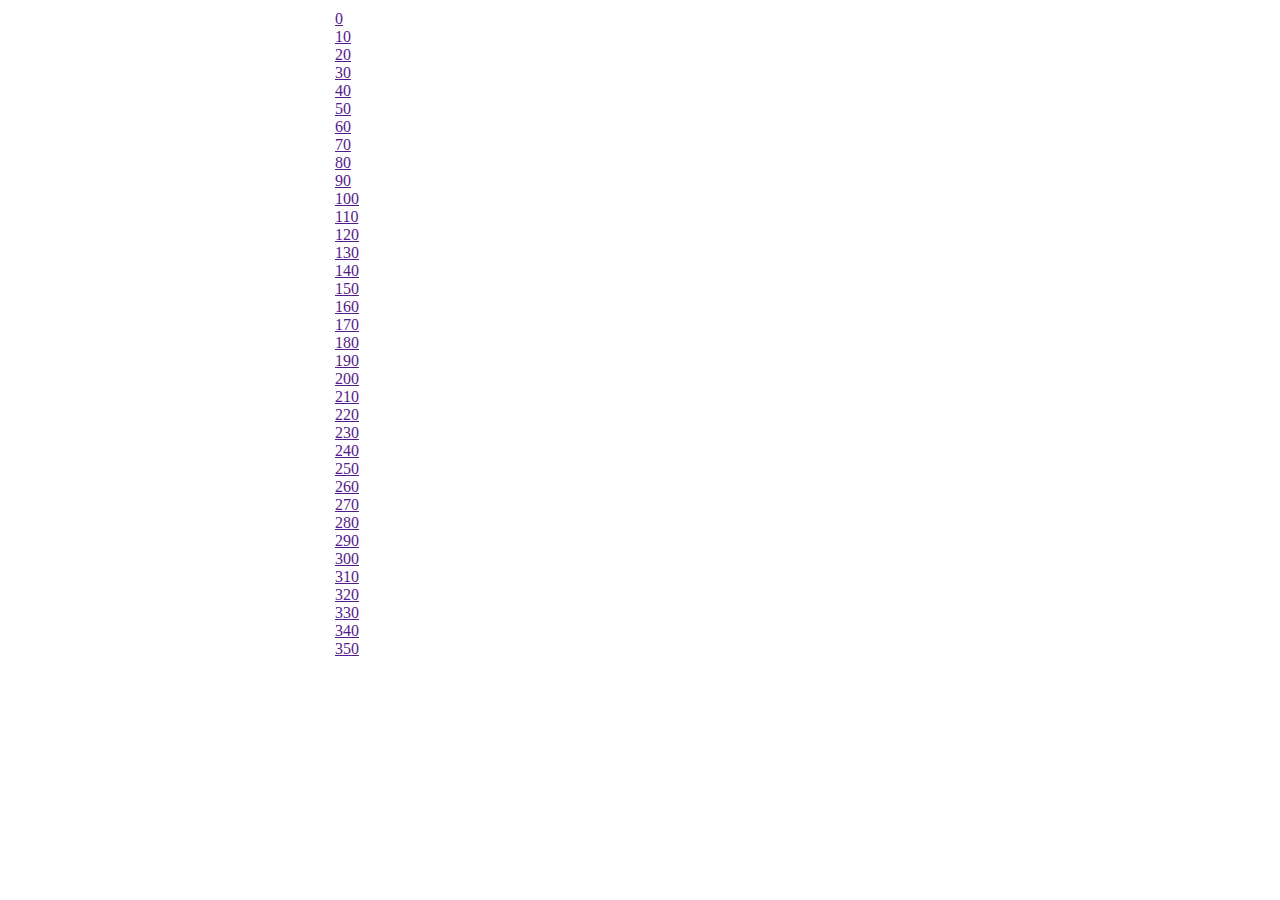
==== index.html @ e34854e9 "initial commit" ====
<!DOCTYPE html PUBLIC "-//W3C//DTD XHTML 1.0 Strict//EN"
  "http://www.w3.org/TR/xhtml1/DTD/xhtml1-strict.dtd">
<html lang="en"><head>
  <meta http-equiv="content-type" content="text/html; charset=utf-8">
  <link rel="stylesheet" href="/styles.css" type="text/css" media="screen" charset="utf-8" />
  <title>fast360</title>
</head>
<body>
  <div>
    <ul>
      <li><a href="">0</a></li>
      <li><a href="">10</a></li>
      <li><a href="">20</a></li>
      <li><a href="">30</a></li>
      <li><a href="">40</a></li>
      <li><a href="">50</a></li>
      <li><a href="">60</a></li>
      <li><a href="">70</a></li>
      <li><a href="">80</a></li>
      <li><a href="">90</a></li>
      <li><a href="">100</a></li>
      <li><a href="">110</a></li>
      <li><a href="">120</a></li>
      <li><a href="">130</a></li>
      <li><a href="">140</a></li>
      <li><a href="">150</a></li>
      <li><a href="">160</a></li>
      <li><a href="">170</a></li>
      <li><a href="">180</a></li>
      <li><a href="">190</a></li>
      <li><a href="">200</a></li>
      <li><a href="">210</a></li>
      <li><a href="">220</a></li>
      <li><a href="">230</a></li>
      <li><a href="">240</a></li>
      <li><a href="">250</a></li>
      <li><a href="">260</a></li>
      <li><a href="">270</a></li>
      <li><a href="">280</a></li>
      <li><a href="">290</a></li>
      <li><a href="">300</a></li>
      <li><a href="">310</a></li>
      <li><a href="">320</a></li>
      <li><a href="">330</a></li>
      <li><a href="">340</a></li>
      <li><a href="">350</a></li>
    </ul>                        
  </div>
  <script src="http://www.google.com/jsapi"></script>
  <script>google.load("jquery", "1");</script>
  <script src="/fast360.js"></script>
</body>
</html>
---- styles.css ----
*{margin:0;padding:0;}
div{width:610px;margin:10px auto;}
li{list-style:none;}
img{border:none;}
object{cursor:pointer;}
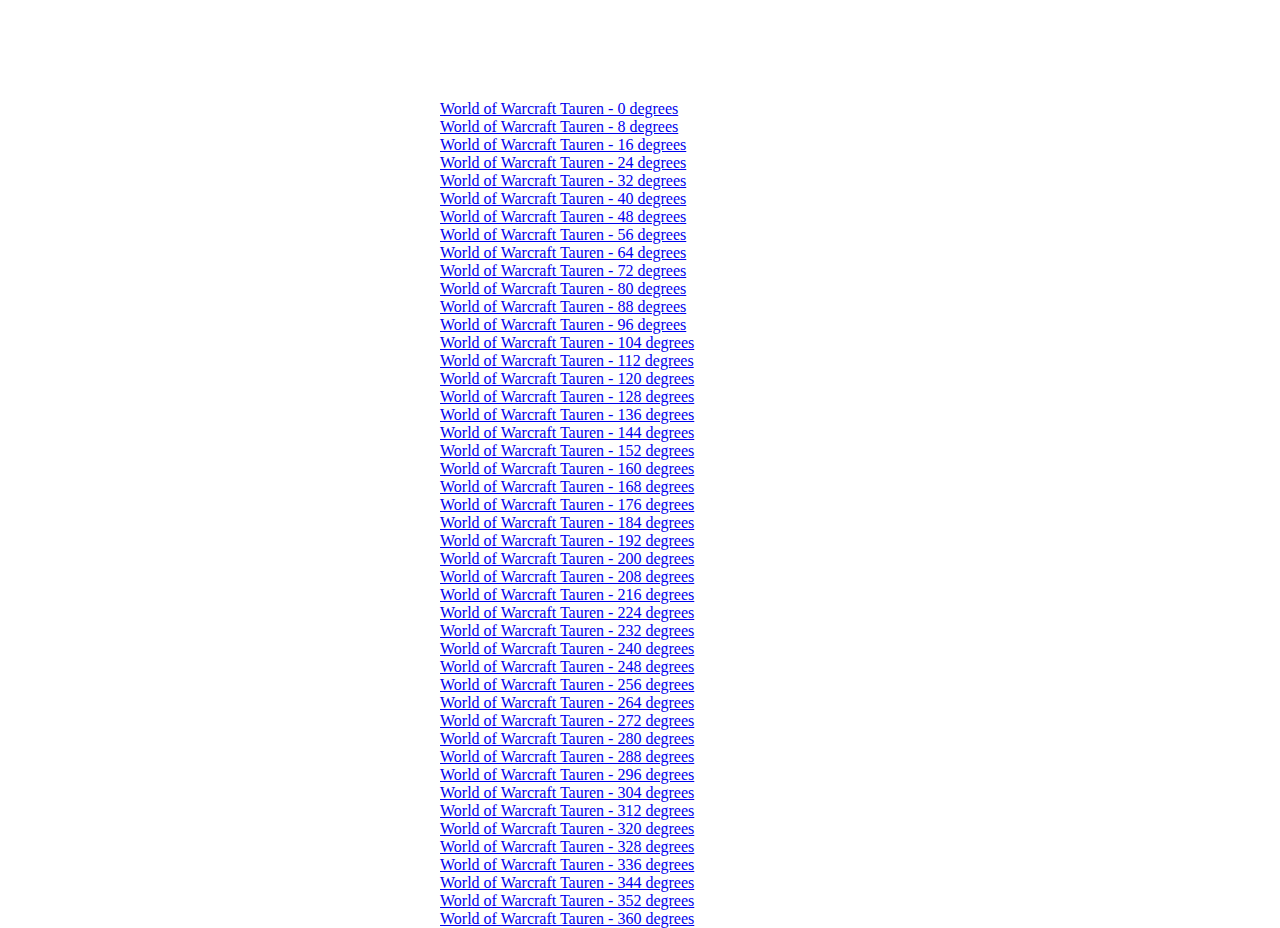
==== commit a57d118c: "got some images to use" ====
--- a/index.html
+++ b/index.html
@@ -8,42 +8,52 @@
 <body>
   <div>
     <ul>
-      <li><a href="">0</a></li>
-      <li><a href="">10</a></li>
-      <li><a href="">20</a></li>
-      <li><a href="">30</a></li>
-      <li><a href="">40</a></li>
-      <li><a href="">50</a></li>
-      <li><a href="">60</a></li>
-      <li><a href="">70</a></li>
-      <li><a href="">80</a></li>
-      <li><a href="">90</a></li>
-      <li><a href="">100</a></li>
-      <li><a href="">110</a></li>
-      <li><a href="">120</a></li>
-      <li><a href="">130</a></li>
-      <li><a href="">140</a></li>
-      <li><a href="">150</a></li>
-      <li><a href="">160</a></li>
-      <li><a href="">170</a></li>
-      <li><a href="">180</a></li>
-      <li><a href="">190</a></li>
-      <li><a href="">200</a></li>
-      <li><a href="">210</a></li>
-      <li><a href="">220</a></li>
-      <li><a href="">230</a></li>
-      <li><a href="">240</a></li>
-      <li><a href="">250</a></li>
-      <li><a href="">260</a></li>
-      <li><a href="">270</a></li>
-      <li><a href="">280</a></li>
-      <li><a href="">290</a></li>
-      <li><a href="">300</a></li>
-      <li><a href="">310</a></li>
-      <li><a href="">320</a></li>
-      <li><a href="">330</a></li>
-      <li><a href="">340</a></li>
-      <li><a href="">350</a></li>
+      <li><a href="/images/ScreenShot_021310_191022.jpeg">World of Warcraft Tauren - 0 degrees</a></li>
+      <li><a href="/images/ScreenShot_021310_191023.jpeg">World of Warcraft Tauren - 8 degrees</a></li>
+      <li><a href="/images/ScreenShot_021310_191024.jpeg">World of Warcraft Tauren - 16 degrees</a></li>
+      <li><a href="/images/ScreenShot_021310_191025.jpeg">World of Warcraft Tauren - 24 degrees</a></li>
+      <li><a href="/images/ScreenShot_021310_191026.jpeg">World of Warcraft Tauren - 32 degrees</a></li>
+      <li><a href="/images/ScreenShot_021310_191027.jpeg">World of Warcraft Tauren - 40 degrees</a></li>
+      <li><a href="/images/ScreenShot_021310_191028.jpeg">World of Warcraft Tauren - 48 degrees</a></li>
+      <li><a href="/images/ScreenShot_021310_191029.jpeg">World of Warcraft Tauren - 56 degrees</a></li>
+      <li><a href="/images/ScreenShot_021310_191030.jpeg">World of Warcraft Tauren - 64 degrees</a></li>
+      <li><a href="/images/ScreenShot_021310_191031.jpeg">World of Warcraft Tauren - 72 degrees</a></li>
+      <li><a href="/images/ScreenShot_021310_191032.jpeg">World of Warcraft Tauren - 80 degrees</a></li>
+      <li><a href="/images/ScreenShot_021310_191033.jpeg">World of Warcraft Tauren - 88 degrees</a></li>
+      <li><a href="/images/ScreenShot_021310_191034.jpeg">World of Warcraft Tauren - 96 degrees</a></li>
+      <li><a href="/images/ScreenShot_021310_191035.jpeg">World of Warcraft Tauren - 104 degrees</a></li>
+      <li><a href="/images/ScreenShot_021310_191036.jpeg">World of Warcraft Tauren - 112 degrees</a></li>
+      <li><a href="/images/ScreenShot_021310_191037.jpeg">World of Warcraft Tauren - 120 degrees</a></li>
+      <li><a href="/images/ScreenShot_021310_191038.jpeg">World of Warcraft Tauren - 128 degrees</a></li>
+      <li><a href="/images/ScreenShot_021310_191039.jpeg">World of Warcraft Tauren - 136 degrees</a></li>
+      <li><a href="/images/ScreenShot_021310_191040.jpeg">World of Warcraft Tauren - 144 degrees</a></li>
+      <li><a href="/images/ScreenShot_021310_191041.jpeg">World of Warcraft Tauren - 152 degrees</a></li>
+      <li><a href="/images/ScreenShot_021310_191042.jpeg">World of Warcraft Tauren - 160 degrees</a></li>
+      <li><a href="/images/ScreenShot_021310_191043.jpeg">World of Warcraft Tauren - 168 degrees</a></li>
+      <li><a href="/images/ScreenShot_021310_191044.jpeg">World of Warcraft Tauren - 176 degrees</a></li>
+      <li><a href="/images/ScreenShot_021310_191045.jpeg">World of Warcraft Tauren - 184 degrees</a></li>
+      <li><a href="/images/ScreenShot_021310_191046.jpeg">World of Warcraft Tauren - 192 degrees</a></li>
+      <li><a href="/images/ScreenShot_021310_191047.jpeg">World of Warcraft Tauren - 200 degrees</a></li>
+      <li><a href="/images/ScreenShot_021310_191048.jpeg">World of Warcraft Tauren - 208 degrees</a></li>
+      <li><a href="/images/ScreenShot_021310_191049.jpeg">World of Warcraft Tauren - 216 degrees</a></li>
+      <li><a href="/images/ScreenShot_021310_191050.jpeg">World of Warcraft Tauren - 224 degrees</a></li>
+      <li><a href="/images/ScreenShot_021310_191051.jpeg">World of Warcraft Tauren - 232 degrees</a></li>
+      <li><a href="/images/ScreenShot_021310_191052.jpeg">World of Warcraft Tauren - 240 degrees</a></li>
+      <li><a href="/images/ScreenShot_021310_191053.jpeg">World of Warcraft Tauren - 248 degrees</a></li>
+      <li><a href="/images/ScreenShot_021310_191054.jpeg">World of Warcraft Tauren - 256 degrees</a></li>
+      <li><a href="/images/ScreenShot_021310_191055.jpeg">World of Warcraft Tauren - 264 degrees</a></li>
+      <li><a href="/images/ScreenShot_021310_191056.jpeg">World of Warcraft Tauren - 272 degrees</a></li>
+      <li><a href="/images/ScreenShot_021310_191057.jpeg">World of Warcraft Tauren - 280 degrees</a></li>
+      <li><a href="/images/ScreenShot_021310_191058.jpeg">World of Warcraft Tauren - 288 degrees</a></li>
+      <li><a href="/images/ScreenShot_021310_191059.jpeg">World of Warcraft Tauren - 296 degrees</a></li>
+      <li><a href="/images/ScreenShot_021310_191100.jpeg">World of Warcraft Tauren - 304 degrees</a></li>
+      <li><a href="/images/ScreenShot_021310_191101.jpeg">World of Warcraft Tauren - 312 degrees</a></li>
+      <li><a href="/images/ScreenShot_021310_191102.jpeg">World of Warcraft Tauren - 320 degrees</a></li>
+      <li><a href="/images/ScreenShot_021310_191103.jpeg">World of Warcraft Tauren - 328 degrees</a></li>
+      <li><a href="/images/ScreenShot_021310_191104.jpeg">World of Warcraft Tauren - 336 degrees</a></li>
+      <li><a href="/images/ScreenShot_021310_191105.jpeg">World of Warcraft Tauren - 344 degrees</a></li>
+      <li><a href="/images/ScreenShot_021310_191106.jpeg">World of Warcraft Tauren - 352 degrees</a></li>
+      <li><a href="/images/ScreenShot_021310_191107.jpeg">World of Warcraft Tauren - 360 degrees</a></li>
     </ul>                        
   </div>
   <script src="http://www.google.com/jsapi"></script>
--- a/styles.css
+++ b/styles.css
@@ -1,5 +1,4 @@
 *{margin:0;padding:0;}
-div{width:610px;margin:10px auto;}
+div{width:400px;height:300px;margin:100px auto;}
 li{list-style:none;}
-img{border:none;}
-object{cursor:pointer;}+img{border:none;}